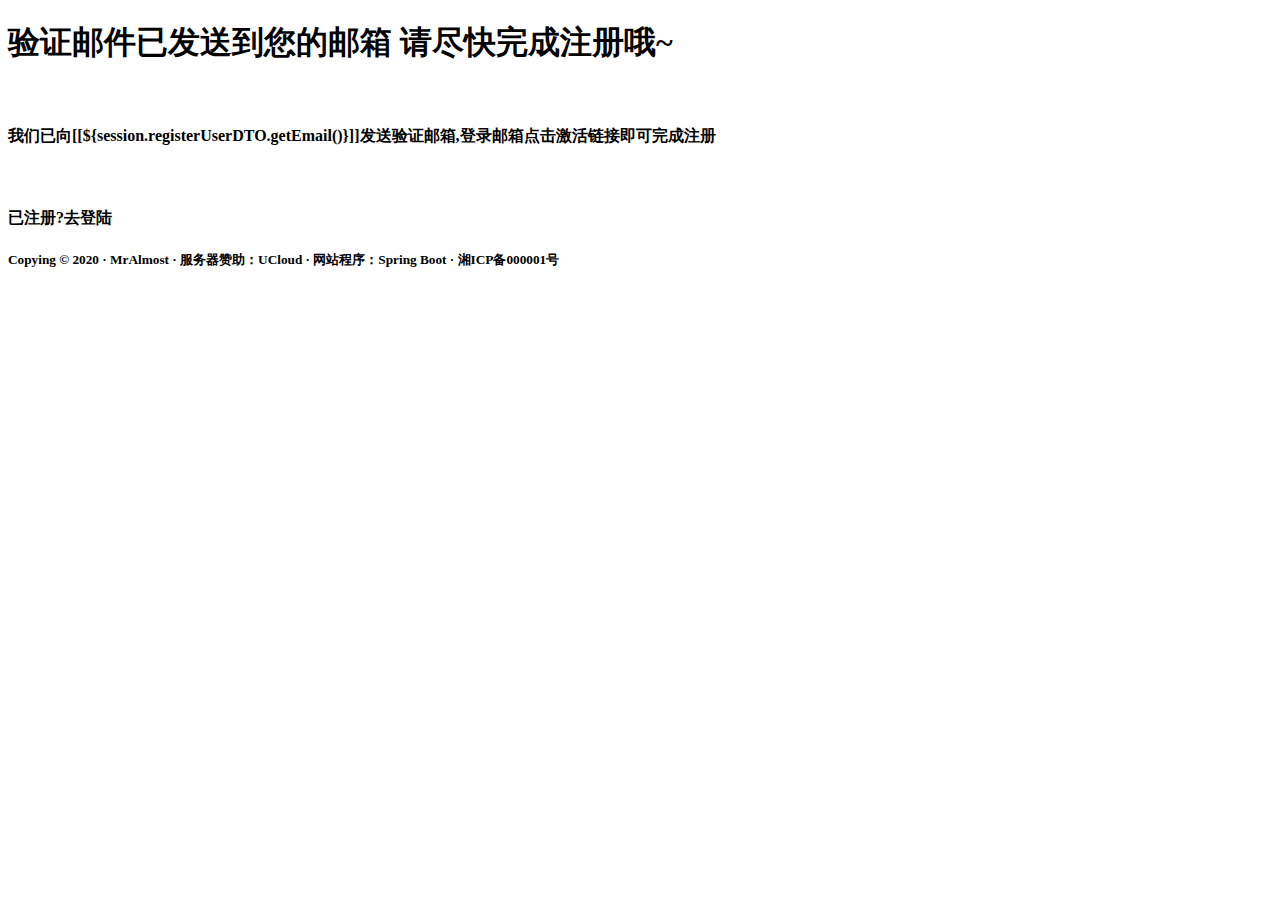
==== src/main/resources/templates/email.html @ 975d85a2 "项目重构已开始,目前完成了注册、登录和验证邮箱的功能" ====
<!DOCTYPE html>
<html xmlns:th="http://www.thymeleaf.org">
<head>
    <meta charset="UTF-8">
    <title>注册</title>
    <link rel="stylesheet" href="/css/bootstrap.min.css" th:href="@{/css/bootstrap.min.css}">
    <link rel="stylesheet" type="text/css" href="/css/email.css" th:href="@{/css/email.css}">
</head>
<body>
<div class="content">
    <h1 class="email-title">验证邮件已发送到您的邮箱
        请尽快完成注册哦~</h1>
    <div class="email-content">
        <img alt="" src="${pageContext.request.contextPath}/res/images/fore/WebsiteImage/email.png">
        <h4>我们已向[[${session.registerUserDTO.getEmail()}]]发送验证邮箱,登录邮箱点击激活链接即可完成注册</h4><br>
    </div>
    <div class="go-login">
        <h4><a th:href="@{/}" role="button">已注册?去登陆</a></h4>
    </div>
</div>
<!-- 版权信息 -->
<h5 class="footer">Copying © 2020 · MrAlmost · 服务器赞助：UCloud · 网站程序：Spring Boot · 湘ICP备000001号</h5>
</body>
<script type="application/javascript" src="/js/email.js" th:src="@{/js/email.js}"></script>
</html>
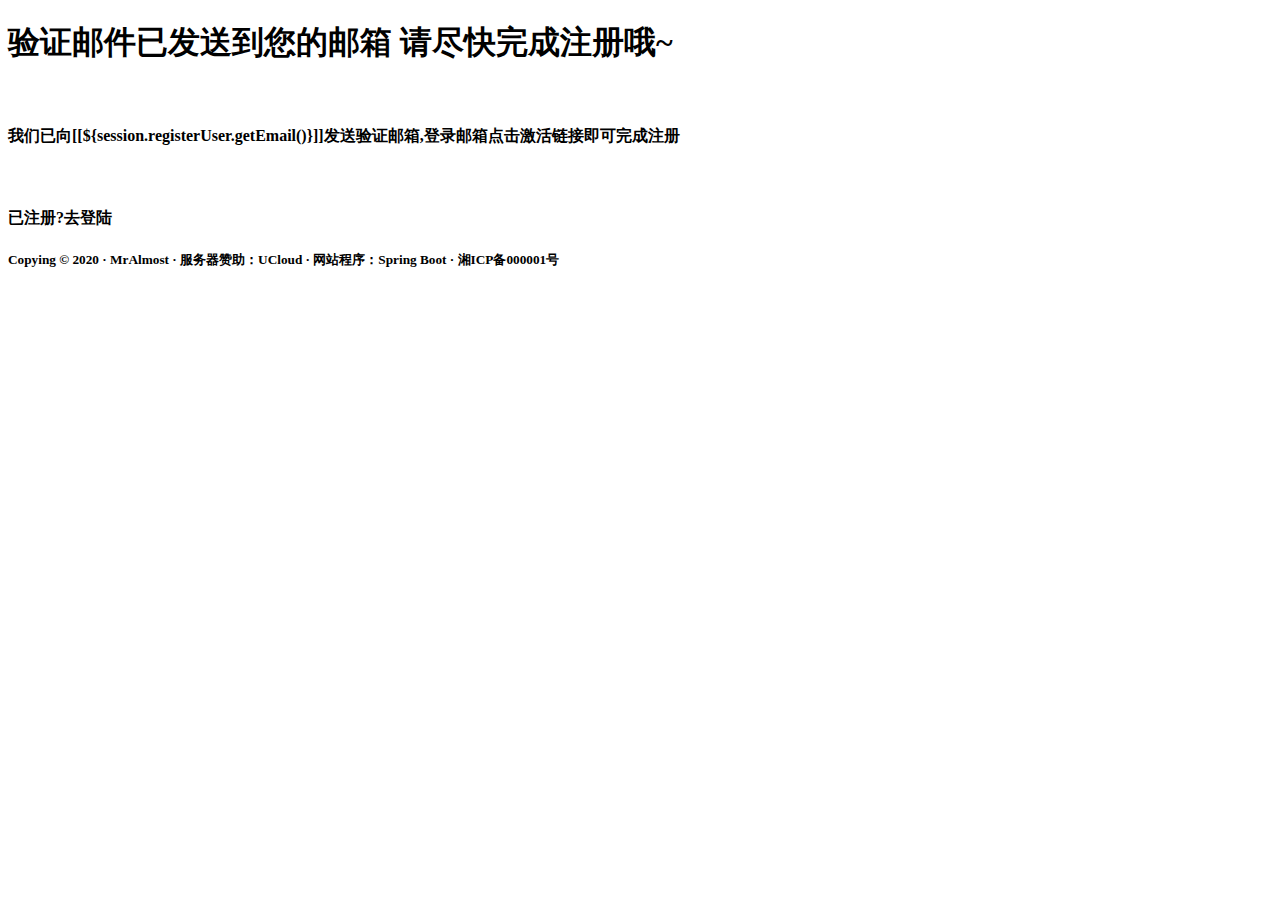
==== commit 1b0d1c7d: "项目初步重构完,终于告一段落..." ====
--- a/src/main/resources/templates/email.html
+++ b/src/main/resources/templates/email.html
@@ -12,10 +12,10 @@
         请尽快完成注册哦~</h1>
     <div class="email-content">
         <img alt="" src="${pageContext.request.contextPath}/res/images/fore/WebsiteImage/email.png">
-        <h4>我们已向[[${session.registerUserDTO.getEmail()}]]发送验证邮箱,登录邮箱点击激活链接即可完成注册</h4><br>
+        <h4>我们已向[[${session.registerUser.getEmail()}]]发送验证邮箱,登录邮箱点击激活链接即可完成注册</h4><br>
     </div>
     <div class="go-login">
-        <h4><a th:href="@{/}" role="button">已注册?去登陆</a></h4>
+        <h4><a th:href="@{/login}" role="button">已注册?去登陆</a></h4>
     </div>
 </div>
 <!-- 版权信息 -->
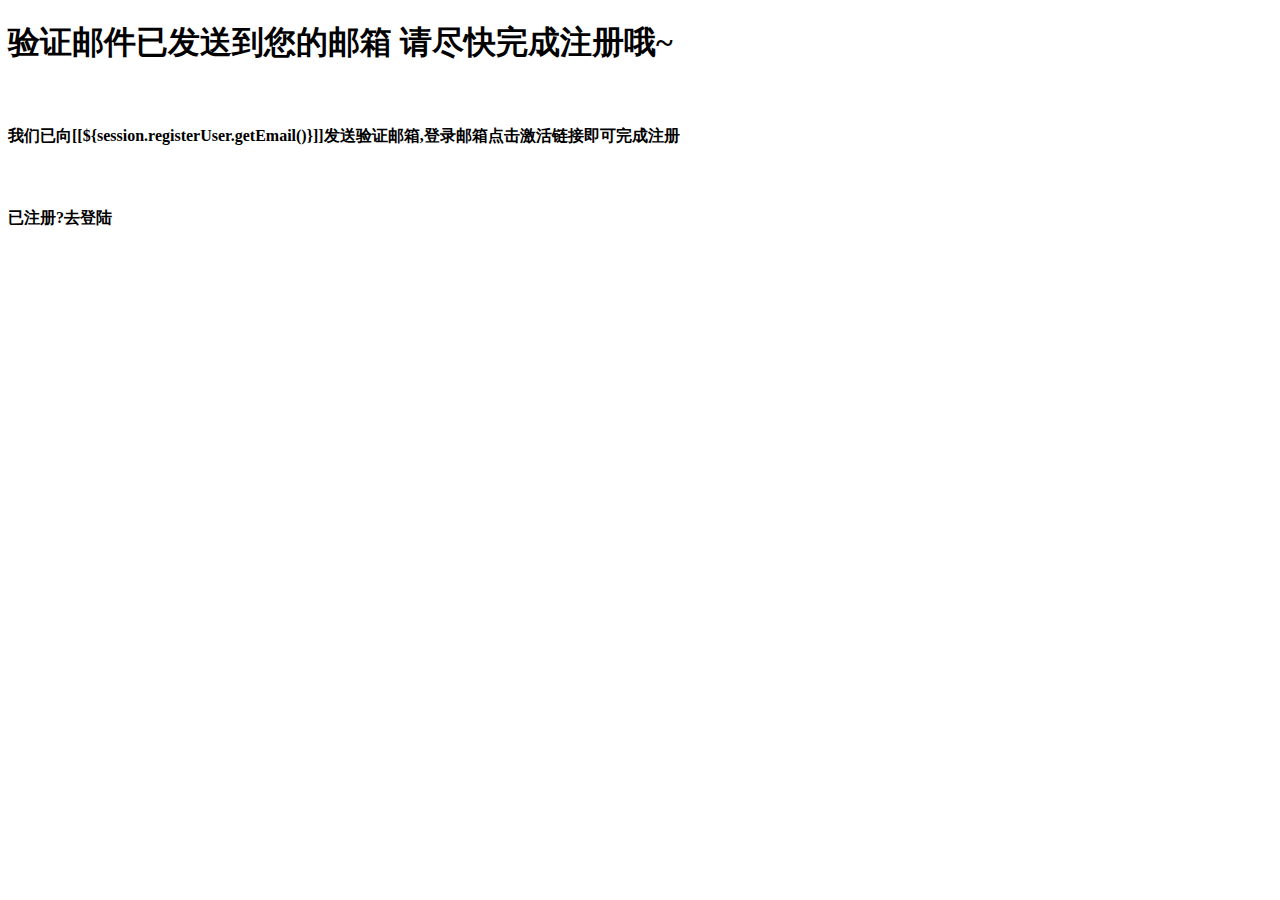
==== commit f50f0877: "添加备案号" ====
--- a/src/main/resources/templates/email.html
+++ b/src/main/resources/templates/email.html
@@ -2,7 +2,7 @@
 <html xmlns:th="http://www.thymeleaf.org">
 <head>
     <meta charset="UTF-8">
-    <title>注册</title>
+    <title>注册-MrAlmost</title>
     <link rel="stylesheet" href="/css/bootstrap.min.css" th:href="@{/css/bootstrap.min.css}">
     <link rel="stylesheet" type="text/css" href="/css/email.css" th:href="@{/css/email.css}">
 </head>
@@ -19,7 +19,7 @@
     </div>
 </div>
 <!-- 版权信息 -->
-<h5 class="footer">Copying © 2020 · MrAlmost · 服务器赞助：UCloud · 网站程序：Spring Boot · 湘ICP备000001号</h5>
+<footer th:replace="footer :: foot"></footer>
 </body>
 <script type="application/javascript" src="/js/email.js" th:src="@{/js/email.js}"></script>
 </html>